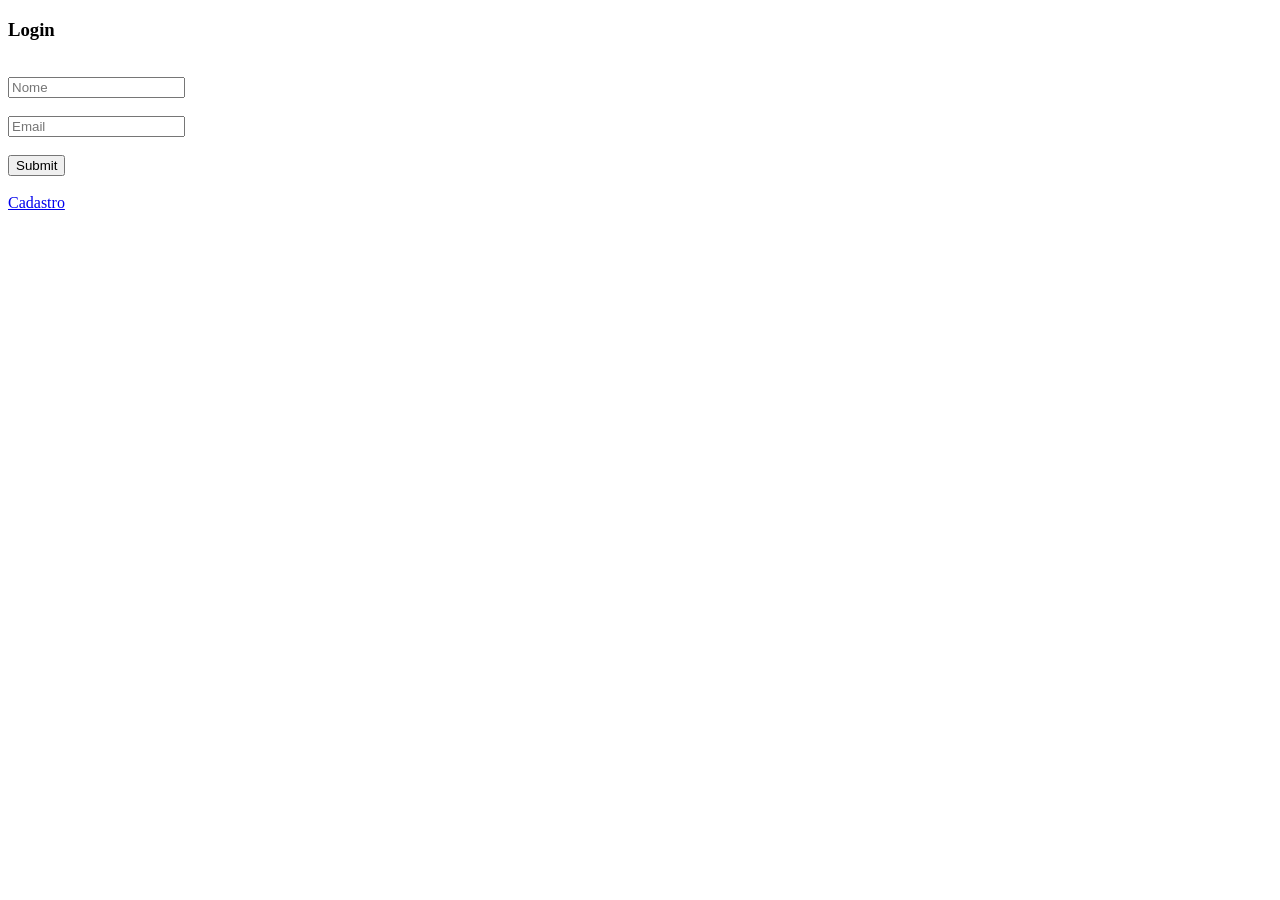
==== index.html @ 0d0e99db "j" ====
<!DOCTYPE html>
<html lang="en">
<head>
    <meta charset="UTF-8">
    <meta name="viewport" content="width=device-width, initial-scale=1.0">
    <title>Document</title>
    <link rel="stylesheet" href="C:\Users\lab136\Documents\luiz\meu\login\assets\login.css">
</head>
<body>
    <div>
    <form method="get" action="C:\Users\lab136\Documents\luiz\meu\dashboard\dashboard.html"> 
        
        <h3>Login</h3>
        <label for="nome"></label><br>
        <input type="text" placeholder="Nome" id="nome" required><br>

        <label for="emailcorporativo"><br>
        <input type="email" placeholder="Email" id="emailcorporativo" required><br><br>
        <input type="submit" /><br><br>
        <a href="C:\Users\lab136\Documents\luiz\meu\cadastro\cadastro.html">Cadastro</a>
    </form>
    </div>
    <div>
        <iframe src="https://www.google.com/maps/embed?pb=!1m18!1m12!1m3!1d14915.3814526148!2d-40.719253533508166!3d-20.837949987992157!2m3!1f0!2f0!3f0!3m2!1i1024!2i768!4f13.1!3m3!1m2!1s0xb91c7b81789d43%3A0x4c3a1b08d89022be!2sPraia%20Do%20Pau%20Grande!5e0!3m2!1spt-BR!2sbr!4v1785247253885!5m2!1spt-BR!2sbr" width="600" height="450" style="border:0;" allowfullscreen="" loading="lazy" referrerpolicy="strict-origin-when-cross-origin"></iframe>
    </div>
</body>

</html>
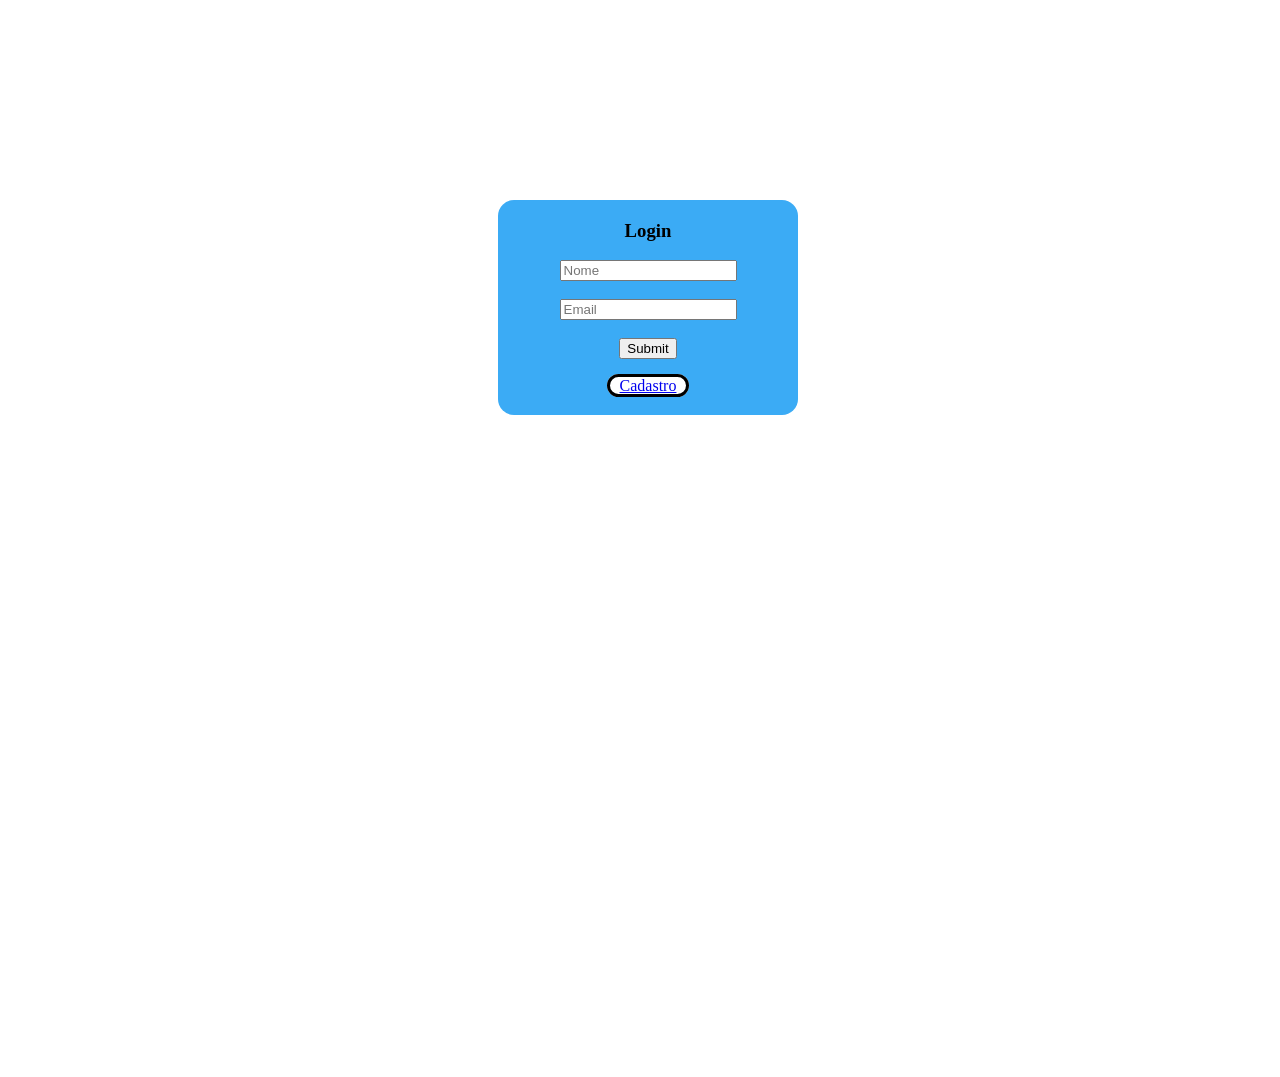
==== commit bb2696ed: "j" ====
--- a/index.html
+++ b/index.html
@@ -4,11 +4,11 @@
     <meta charset="UTF-8">
     <meta name="viewport" content="width=device-width, initial-scale=1.0">
     <title>Document</title>
-    <link rel="stylesheet" href="C:\Users\lab136\Documents\luiz\meu\login\assets\login.css">
+    <link rel="stylesheet" href="assets\login.css">
 </head>
 <body>
     <div>
-    <form method="get" action="C:\Users\lab136\Documents\luiz\meu\dashboard\dashboard.html"> 
+    <form method="get" action="dashboard\dashboard.html"> 
         
         <h3>Login</h3>
         <label for="nome"></label><br>
@@ -17,7 +17,7 @@
         <label for="emailcorporativo"><br>
         <input type="email" placeholder="Email" id="emailcorporativo" required><br><br>
         <input type="submit" /><br><br>
-        <a href="C:\Users\lab136\Documents\luiz\meu\cadastro\cadastro.html">Cadastro</a>
+        <a href="dashboard.html">Cadastro</a>
     </form>
     </div>
     <div>
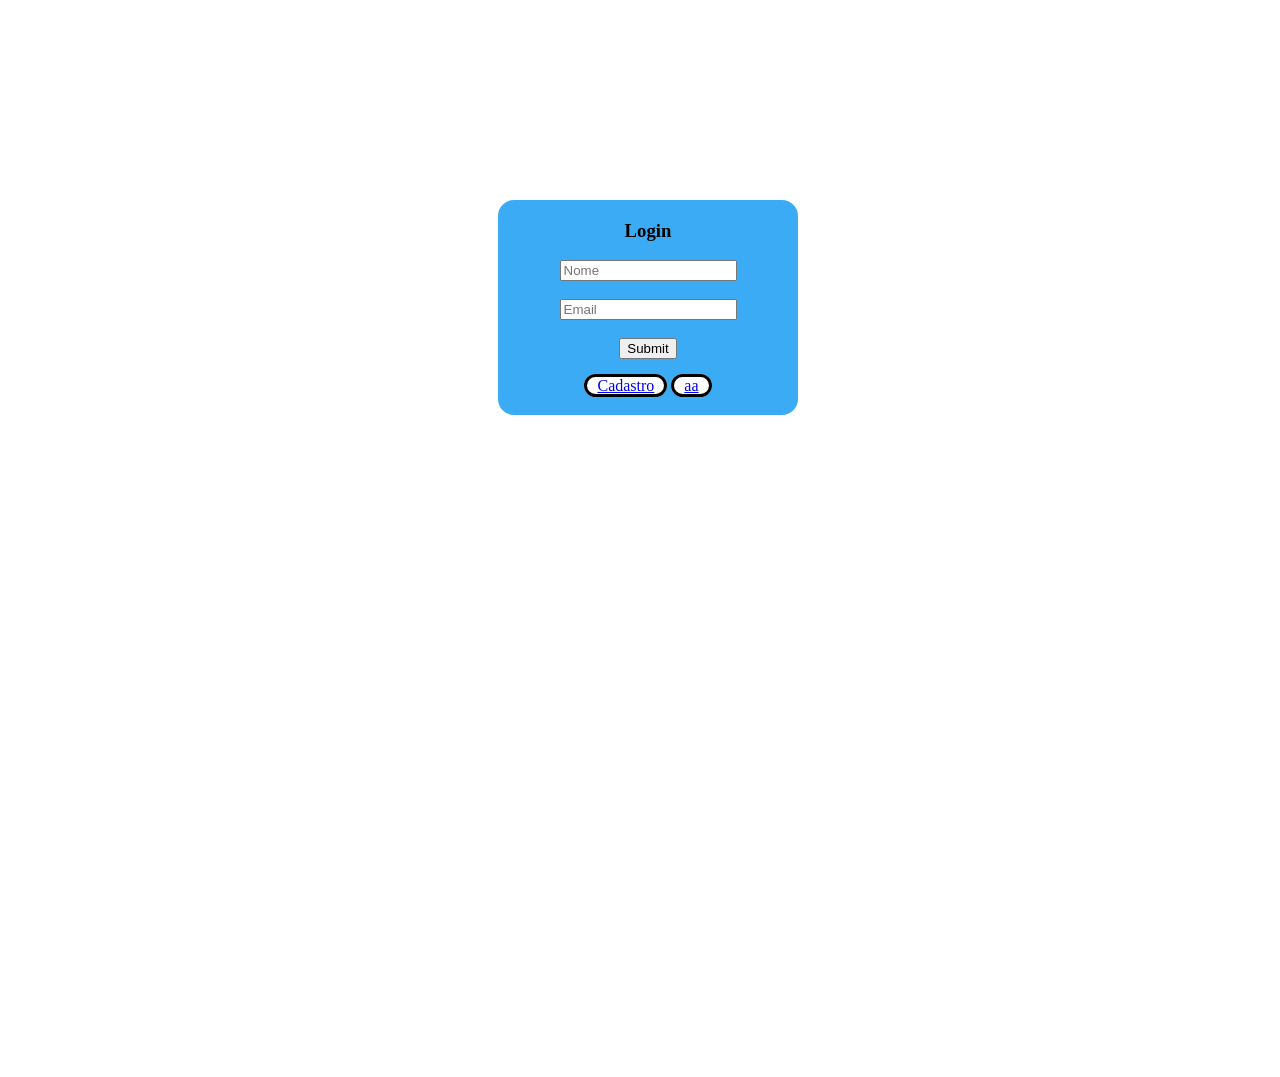
==== commit c6560636: "h" ====
--- a/index.html
+++ b/index.html
@@ -8,7 +8,7 @@
 </head>
 <body>
     <div>
-    <form method="get" action="dashboard\dashboard.html"> 
+    <form method="get" action="dashboard.html"> 
         
         <h3>Login</h3>
         <label for="nome"></label><br>
@@ -18,6 +18,7 @@
         <input type="email" placeholder="Email" id="emailcorporativo" required><br><br>
         <input type="submit" /><br><br>
         <a href="dashboard.html">Cadastro</a>
+        <a href="cadastro.html">aa</a>
     </form>
     </div>
     <div>
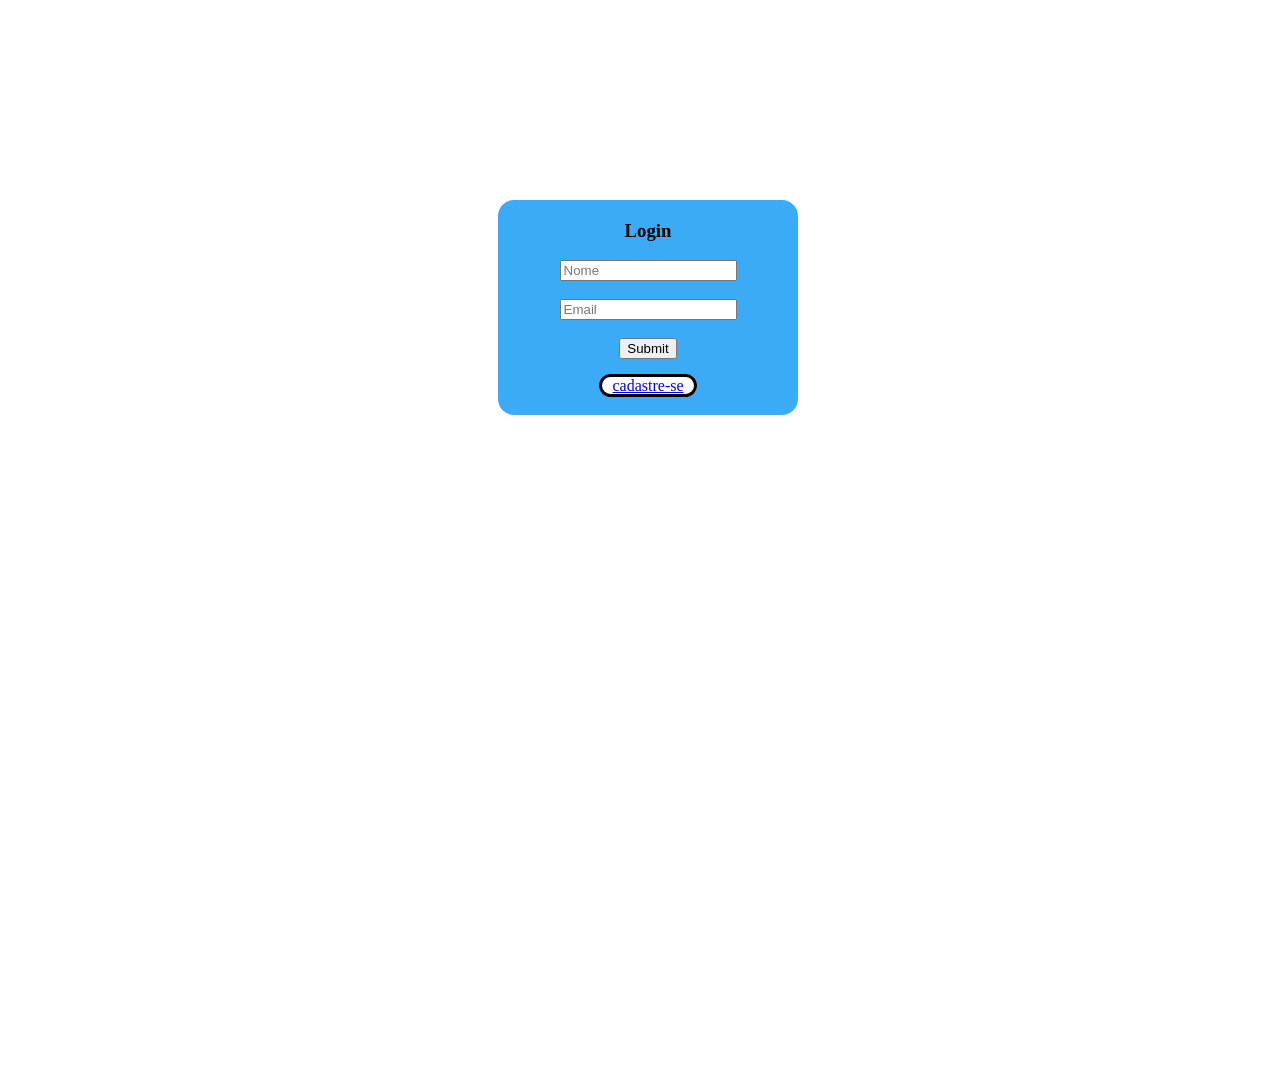
==== commit 7fde26a6: "Update index.html mo" ====
--- a/index.html
+++ b/index.html
@@ -17,8 +17,7 @@
         <label for="emailcorporativo"><br>
         <input type="email" placeholder="Email" id="emailcorporativo" required><br><br>
         <input type="submit" /><br><br>
-        <a href="dashboard.html">Cadastro</a>
-        <a href="cadastro.html">aa</a>
+        <a href="cadastro.html">cadastre-se</a>
     </form>
     </div>
     <div>
@@ -26,4 +25,4 @@
     </div>
 </body>
 
-</html>+</html>
